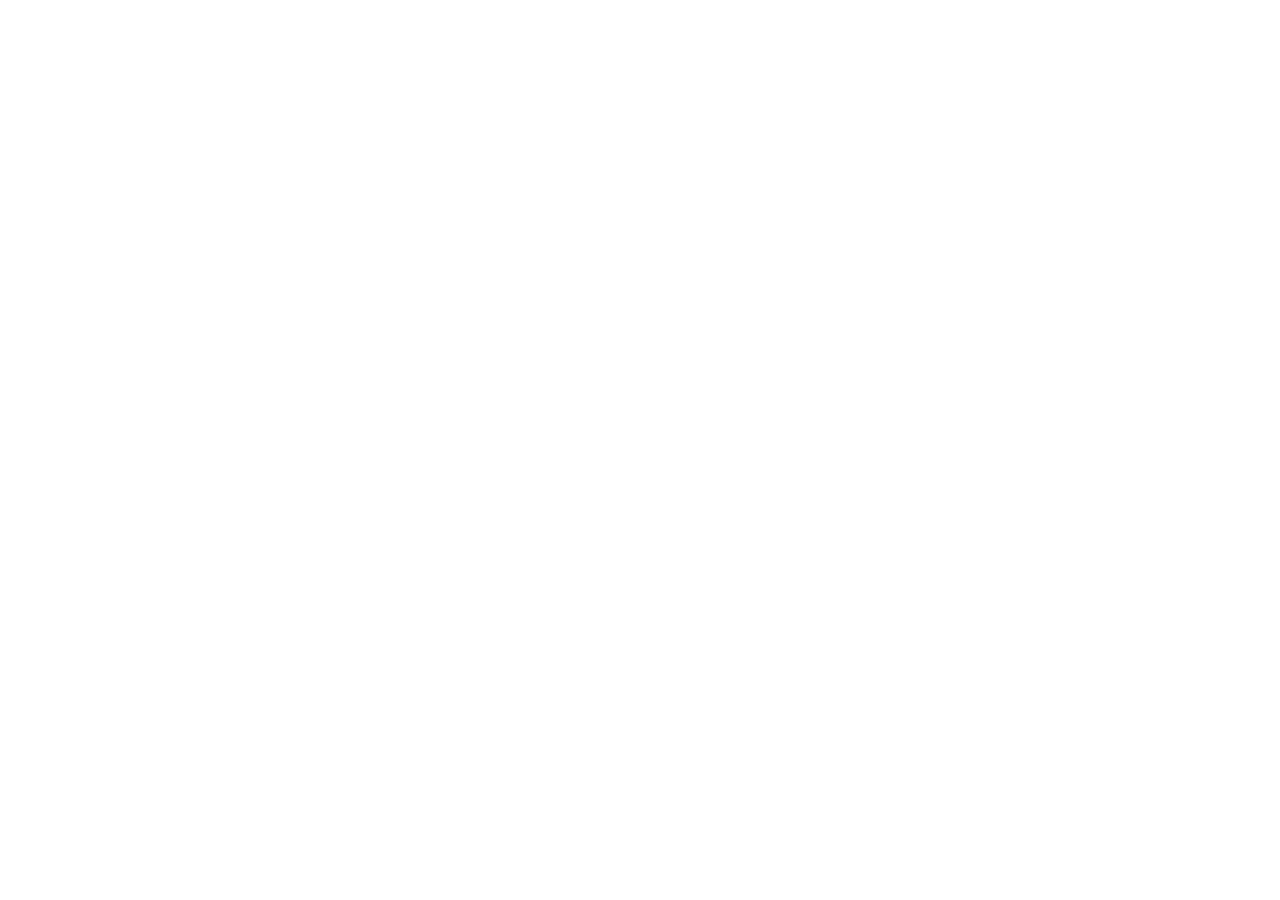
==== index.html/index.html @ af53cae7 "kurniawan" ====
<!DOCTYPE html>
<html lang="en">
<head>
    <meta charset="UTF-8">
    <meta name="viewport" content="width=device-width, initial-scale=1.0">
    <title>Coding</title>
</head>
<body>
    
</body>
</html>
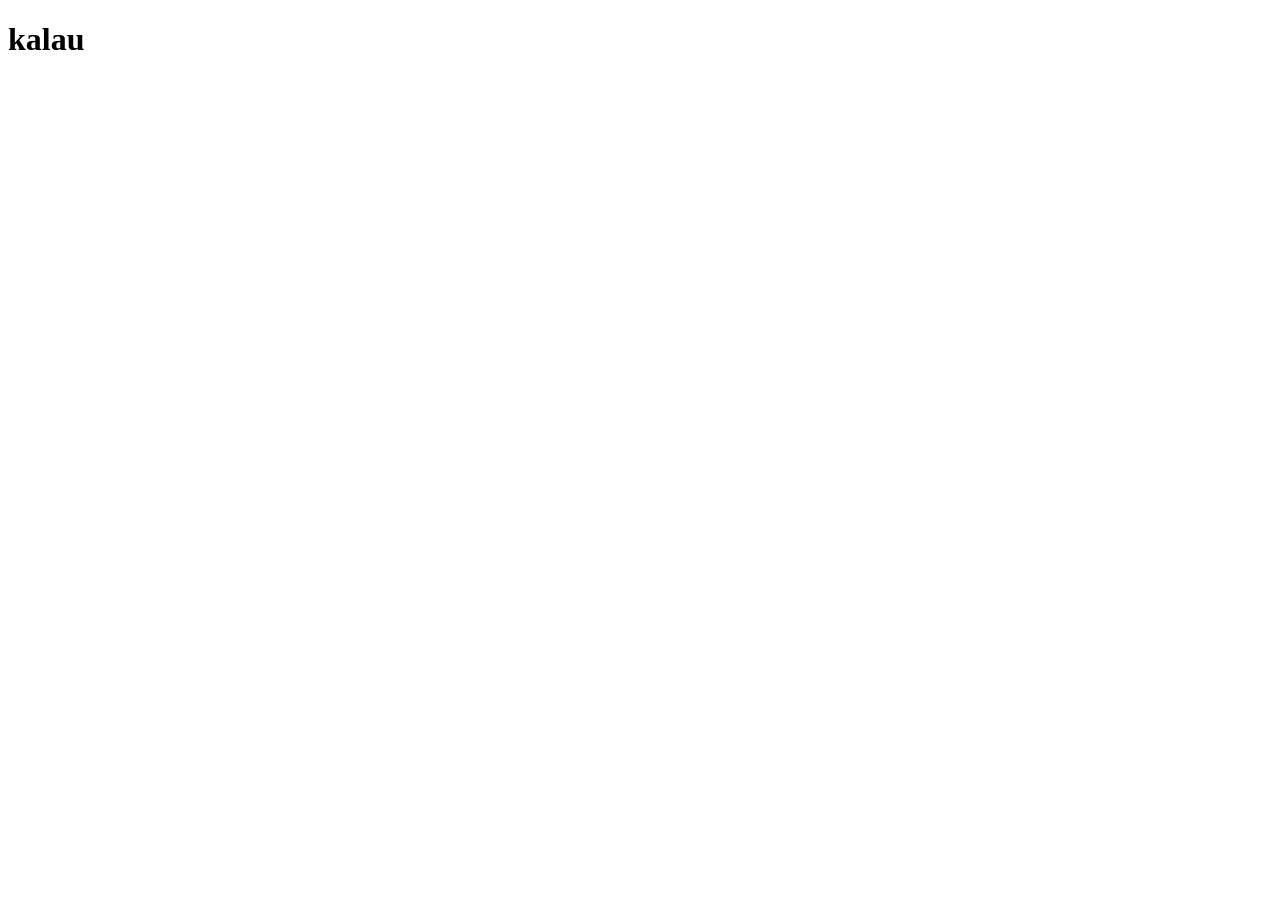
==== commit 788fa412: "kiurniawan Dada" ====
--- a/index.html/index.html
+++ b/index.html/index.html
@@ -1,11 +1,11 @@
-<!DOCTYPE html>
+<!doctype html>
 <html lang="en">
-<head>
-    <meta charset="UTF-8">
-    <meta name="viewport" content="width=device-width, initial-scale=1.0">
+  <head>
+    <meta charset="UTF-8" />
+    <meta name="viewport" content="width=device-width, initial-scale=1.0" />
     <title>Coding</title>
-</head>
-<body>
-    
-</body>
-</html>+  </head>
+  <body>
+    <h1>kalau</h1>
+  </body>
+</html>
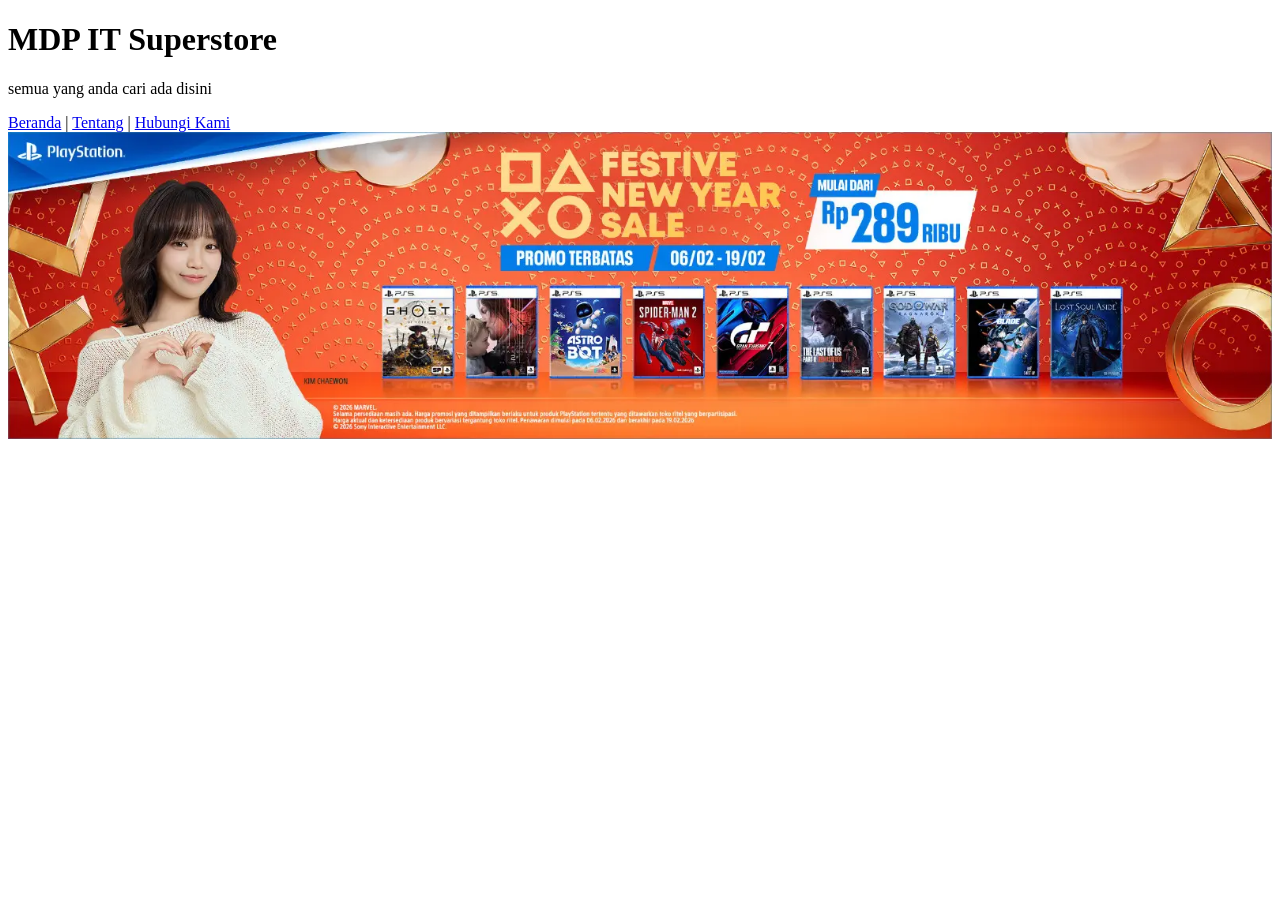
==== commit 58397586: "update" ====
--- a/index.html/index.html
+++ b/index.html/index.html
@@ -3,9 +3,20 @@
   <head>
     <meta charset="UTF-8" />
     <meta name="viewport" content="width=device-width, initial-scale=1.0" />
-    <title>Coding</title>
+    <title>PAW 1</title>
   </head>
   <body>
-    <h1>kalau</h1>
+    <!-- ini komentar,komentar tidak sitampilkan pada browser-->
+    <h1>MDP IT Superstore</h1>
+    <p>semua yang anda cari ada disini</p>
+
+    <!-- hyper link -->
+    <a href="index.html">Beranda</a> |
+    <a href="tentang.html">Tentang</a> |
+    <a href="hubungi.html">Hubungi Kami</a>
+
+    <!-- image  -->
+    <img src="image/MDP.webp" alt="Gambar banner" width="100%" />
+
   </body>
 </html>
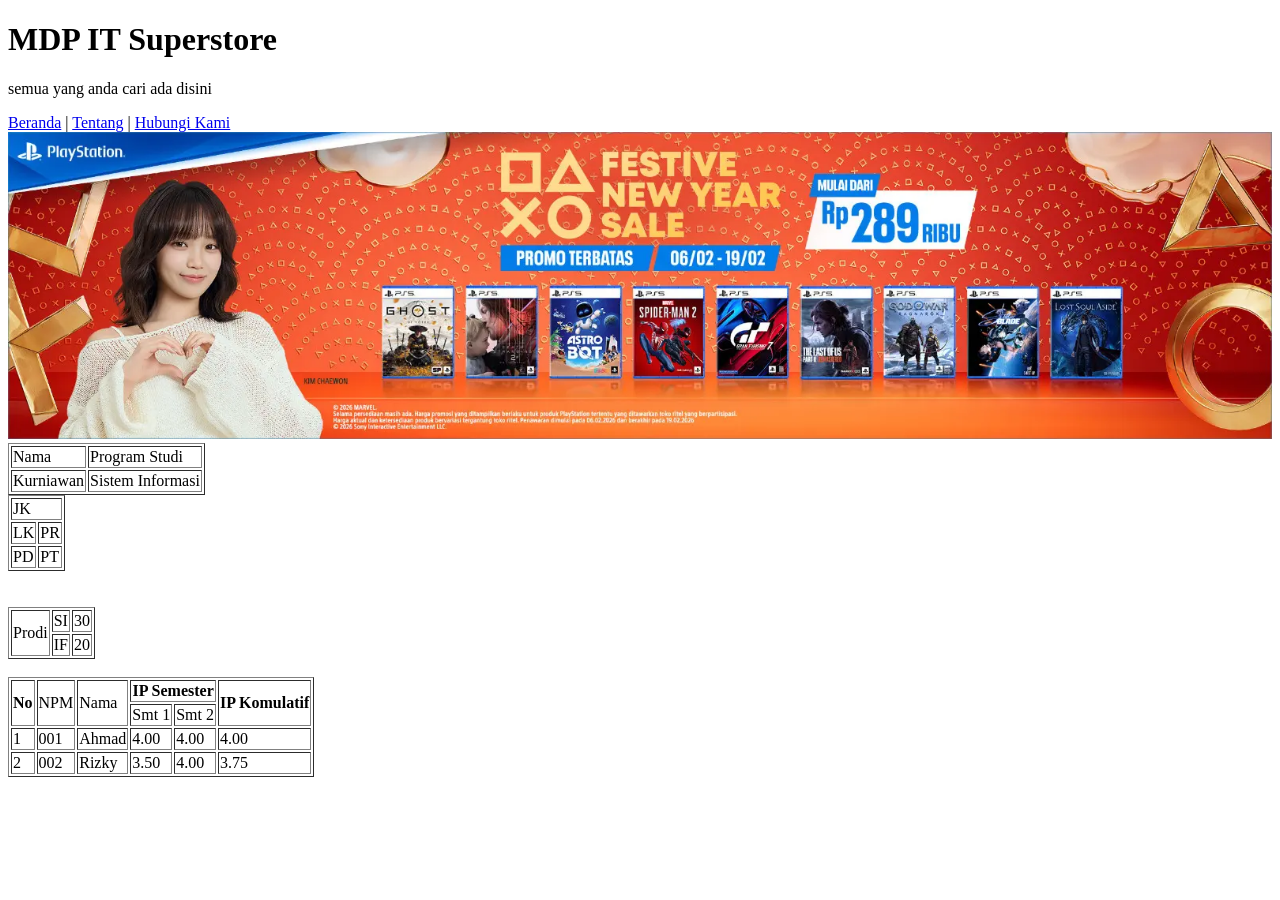
==== commit f1db5067: "tambah tabel dan formulir" ====
--- a/index.html/index.html
+++ b/index.html/index.html
@@ -18,5 +18,87 @@
     <!-- image  -->
     <img src="image/MDP.webp" alt="Gambar banner" width="100%" />
 
+    <!-- tabel -->
+     <table border="1">
+      <tr>
+        <!-- kolom -->
+         <td>
+          Nama 
+         </td>
+         <td>
+          Program Studi
+         </td>
+      </tr>
+      <tr>
+        <td>Kurniawan</td>
+        <td>Sistem Informasi</td>
+      </tr>
+     </table>
+     <!-- table coplen -->
+      <table border="1">
+        <!-- baris 1 -->
+         <tr>
+          <td colspan="2">JK</td>
+         </tr>
+         <!-- baris 2 -->
+          <tr>
+            <td>LK</td>
+            <td>PR</td>
+          </tr>
+          <!-- baaris 3 -->
+           <tr>
+            <td>PD</td>
+            <td>PT</td>
+           </tr>
+           <!-- table rowspen -->
+        <table border="1">
+          <!-- baris 1 -->
+           <tr>
+            <td rowspan="2">Prodi</td>
+            <td>SI</td> <br>
+            <td>30</td>
+           </tr>
+           <!-- baris 2 -->
+            <tr>
+              <td>IF</td> <br>
+              <td>20</td>
+            </tr>
+
+            <!-- tugas dari bapak membuat table -->
+             <table border="1">
+              <tr>
+                <th rowspan="2">No</th> <br>
+                <td rowspan="2">NPM</td>
+                <td rowspan="2">Nama</td>
+                <th colspan="2">IP Semester</th> 
+                <th rowspan="2">IP Komulatif</th>
+              </tr>
+              <tr>
+                <td>Smt 1</td>
+                <td>Smt 2</td>
+              </tr>
+              <tr>
+                <td>1</td>
+                <td>001</td>
+                <td>Ahmad</td>
+                <td>4.00</td>
+                <td>4.00</td>
+                <td>4.00</td>
+              </tr>
+              <tr>
+                <td>2</td>
+                <td>002</td>
+                <td>Rizky</td>
+                <td>3.50</td>
+                <td>4.00</td>
+                <td>3.75</td>
+              </tr>
+              
+            
+             </table>
+        </table>
+          
+      </table>
+      
   </body>
 </html>
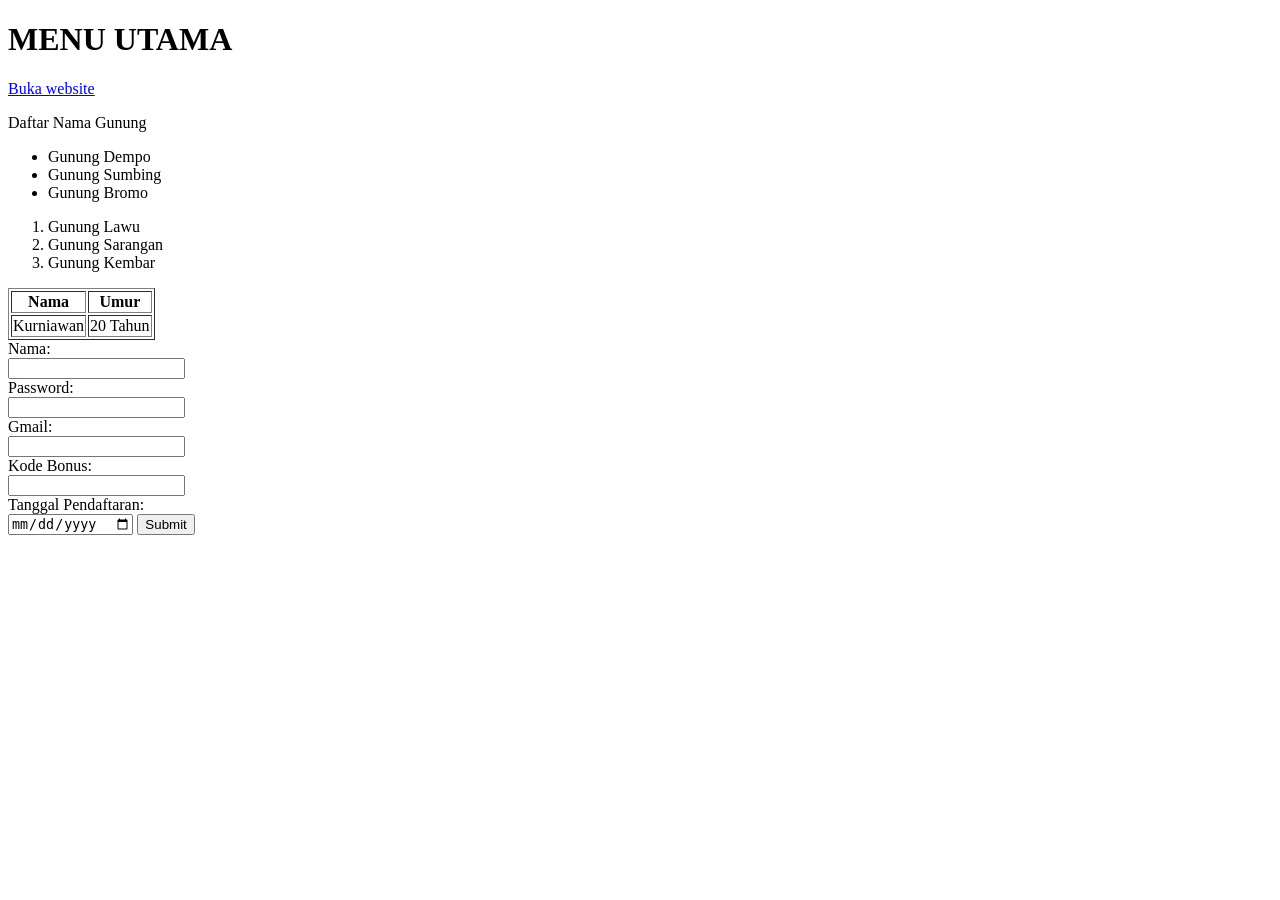
==== commit 05a69768: "Padding" ====
--- a/index.html/index.html
+++ b/index.html/index.html
@@ -3,102 +3,46 @@
   <head>
     <meta charset="UTF-8" />
     <meta name="viewport" content="width=device-width, initial-scale=1.0" />
-    <title>PAW 1</title>
+    <title>DUNIA CODING</title>
   </head>
   <body>
-    <!-- ini komentar,komentar tidak sitampilkan pada browser-->
-    <h1>MDP IT Superstore</h1>
-    <p>semua yang anda cari ada disini</p>
+    <h1>MENU UTAMA</h1>
+    <a href="https://wawancoding.com">Buka website</a>
+    
 
-    <!-- hyper link -->
-    <a href="index.html">Beranda</a> |
-    <a href="tentang.html">Tentang</a> |
-    <a href="hubungi.html">Hubungi Kami</a>
-
-    <!-- image  -->
-    <img src="image/MDP.webp" alt="Gambar banner" width="100%" />
-
-    <!-- tabel -->
-     <table border="1">
-      <tr>
-        <!-- kolom -->
-         <td>
-          Nama 
-         </td>
-         <td>
-          Program Studi
-         </td>
-      </tr>
-      <tr>
-        <td>Kurniawan</td>
-        <td>Sistem Informasi</td>
-      </tr>
-     </table>
-     <!-- table coplen -->
-      <table border="1">
-        <!-- baris 1 -->
-         <tr>
-          <td colspan="2">JK</td>
-         </tr>
-         <!-- baris 2 -->
-          <tr>
-            <td>LK</td>
-            <td>PR</td>
-          </tr>
-          <!-- baaris 3 -->
-           <tr>
-            <td>PD</td>
-            <td>PT</td>
-           </tr>
-           <!-- table rowspen -->
-        <table border="1">
-          <!-- baris 1 -->
-           <tr>
-            <td rowspan="2">Prodi</td>
-            <td>SI</td> <br>
-            <td>30</td>
-           </tr>
-           <!-- baris 2 -->
-            <tr>
-              <td>IF</td> <br>
-              <td>20</td>
-            </tr>
-
-            <!-- tugas dari bapak membuat table -->
-             <table border="1">
-              <tr>
-                <th rowspan="2">No</th> <br>
-                <td rowspan="2">NPM</td>
-                <td rowspan="2">Nama</td>
-                <th colspan="2">IP Semester</th> 
-                <th rowspan="2">IP Komulatif</th>
-              </tr>
-              <tr>
-                <td>Smt 1</td>
-                <td>Smt 2</td>
-              </tr>
-              <tr>
-                <td>1</td>
-                <td>001</td>
-                <td>Ahmad</td>
-                <td>4.00</td>
-                <td>4.00</td>
-                <td>4.00</td>
-              </tr>
-              <tr>
-                <td>2</td>
-                <td>002</td>
-                <td>Rizky</td>
-                <td>3.50</td>
-                <td>4.00</td>
-                <td>3.75</td>
-              </tr>
-              
-            
-             </table>
-        </table>
-          
-      </table>
-      
+    <p>Daftar Nama Gunung</p>
+    <ul>
+        <li>Gunung Dempo</li>
+        <li>Gunung Sumbing</li>
+        <li>Gunung Bromo</li>   
+    </ul>
+    <ol>
+        <li>Gunung Lawu</li>
+        <li>Gunung Sarangan</li>
+        <li>Gunung Kembar</li>
+    </ol>
+    <table border="1">
+        <tr>
+            <th>Nama</th>
+            <th>Umur</th>
+        </tr>
+        <tr>
+            <td>Kurniawan</td>
+            <td>20 Tahun</td>
+        </tr>
+    </table>
+    <form action="Submit.html" method="post">
+        Nama: <br>
+        <input type="text"> <br>        
+        Password: <br>
+        <input type="password"> <br>
+        Gmail: <br>
+        <input type="email"> <br>  
+        Kode Bonus: <br>
+        <input type="number"> <br>
+        Tanggal Pendaftaran: <br>
+        <input type="date">
+        <input type="submit">
+    </form>
   </body>
 </html>
